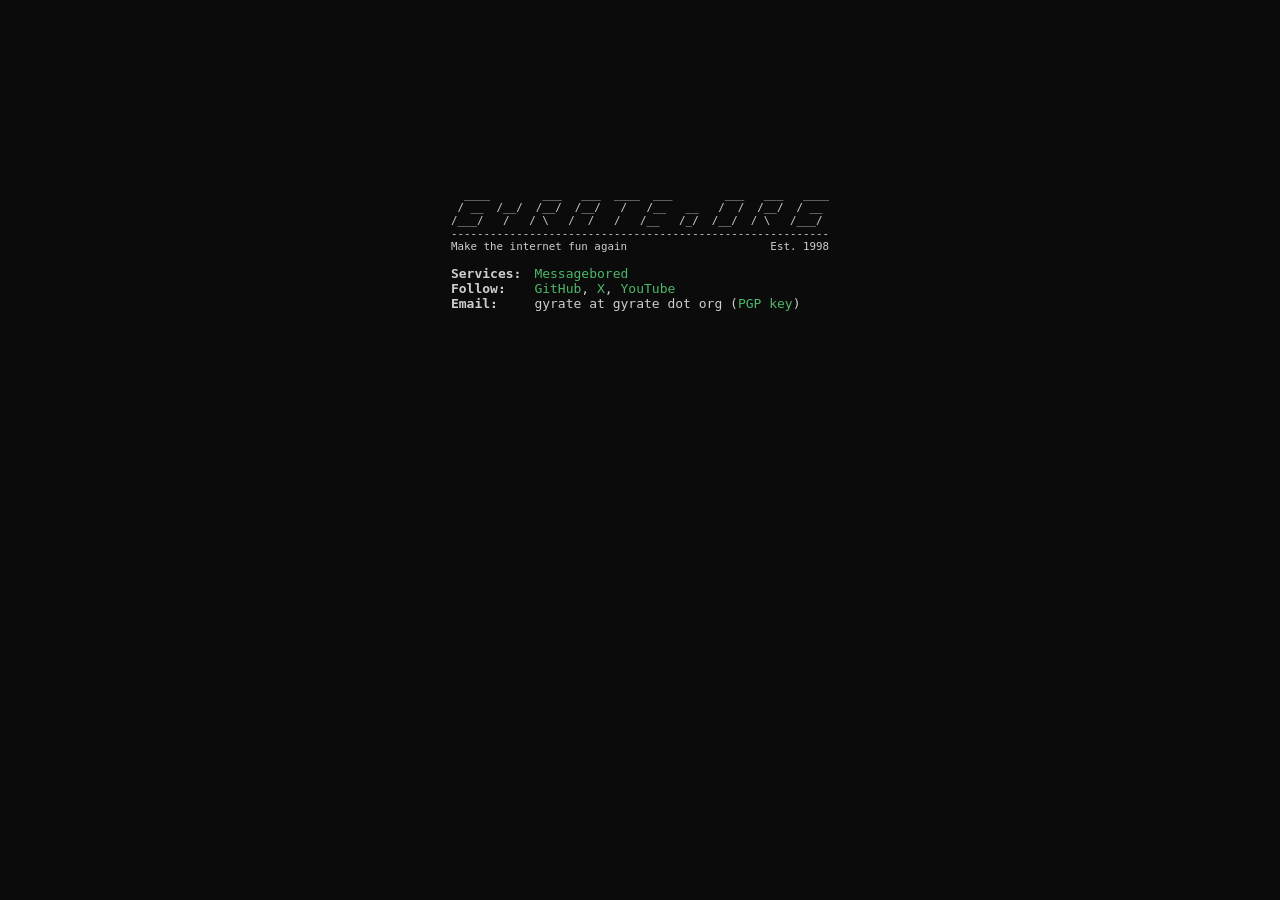
==== index.html @ 363b10ca "chore: initial commit" ====
<!doctype html>
<html lang="en">
  <head>
    <meta charset="utf-8" />
    <meta name="viewport" content="width=device-width, initial-scale=1" />
    <meta name="robots" content="noarchive" />
    <title>Gyrate Dot Org</title>
    <meta name="description" content="Make the internet fun again" />
    <link rel="stylesheet" href="style.css" />
    <link
      rel="icon"
      href="https://s.gravatar.com/avatar/5c136e727517ec9abb1d33a867206623?size=16"
    />
  </head>
  <body>
    <div class="root">
      <header>
        <pre>
  ____        ___   ___  ____  ___        ___   ___   ____
 / __  /__/  /__/  /__/   /   /__   __   /  /  /__/  / __
/___/   /   / \   /  /   /   /__   /_/  /__/  / \   /___/
----------------------------------------------------------
Make the internet fun again                      Est. 1998</pre
        >
      </header>
      <main>
        <dl>
          <dt>Services</dt>
          <dd><a href="https://messagebored.org/">Messagebored</a></dd>
          <dt>Follow</dt>
          <dd>
            <span><a href="https://github.com/gyratedotorg">GitHub</a></span>
            <span><a href="https://x.com/gyratedotorg">X</a></span>
            <span
              ><a href="https://www.youtube.com/@gyratedotorg">YouTube</a></span
            >
          </dd>
          <dt>Email</dt>
          <dd>
            gyrate at gyrate dot org (<a href="publickey.gyrate@gyrate.org.asc"
              >PGP key</a
            >)
          </dd>
        </dl>
      </main>
    </div>
  </body>
</html>
---- style.css ----
:root {
  --color-bg: oklch(0.15 0 0);
  --color-fg: oklch(0.85 0 0);
  --color-link: oklch(0.7 0.15 150);
  --space: 1em;
}

html {
  background-color: var(--color-bg);
  color: var(--color-fg);
  font-family: monospace;
}

body {
  display: flex;
  flex-direction: column;
  align-items: center;
}

a {
  color: var(--color-link);
  text-decoration-line: none;
}

.root {
  margin-block-start: 20vh;
  align-items: center;
  display: flex;
  flex-direction: column;
  inline-size: min-content;
}

header {
  font-size: smaller;
  inline-size: 100%;

  pre {
    margin: 0;
  }
}

main {
  inline-size: 100%;
  max-inline-size: 100%;
  overflow-wrap: anywhere;
}

dl {
  display: grid;
  grid-template-columns: max-content auto;
  column-gap: var(--space);
}

dt {
  font-weight: bold;

  &::after {
    content: ":";
  }
}

dd {
  margin: 0;

  > :not(:last-child):after {
    content: ", ";
  }
}
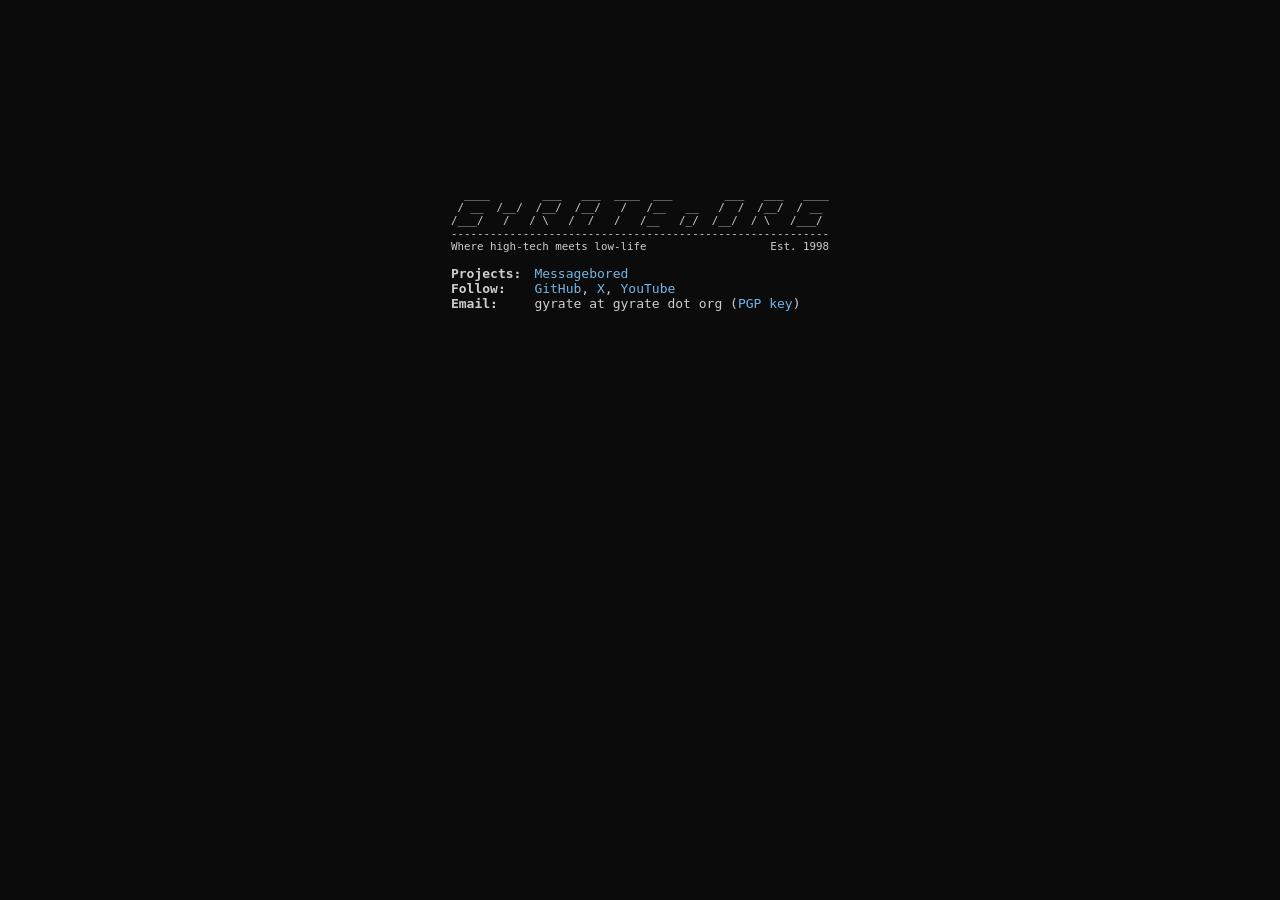
==== commit 382896f0: "chore: initial commit" ====
--- a/index.html
+++ b/index.html
@@ -20,12 +20,12 @@
  / __  /__/  /__/  /__/   /   /__   __   /  /  /__/  / __
 /___/   /   / \   /  /   /   /__   /_/  /__/  / \   /___/
 ----------------------------------------------------------
-Make the internet fun again                      Est. 1998</pre
+Where high-tech meets low-life                   Est. 1998</pre
         >
       </header>
       <main>
         <dl>
-          <dt>Services</dt>
+          <dt>Projects</dt>
           <dd><a href="https://messagebored.org/">Messagebored</a></dd>
           <dt>Follow</dt>
           <dd>
--- a/style.css
+++ b/style.css
@@ -1,7 +1,7 @@
 :root {
   --color-bg: oklch(0.15 0 0);
   --color-fg: oklch(0.85 0 0);
-  --color-link: oklch(0.7 0.15 150);
+  --color-link: oklch(0.75 0.1 240);
   --space: 1em;
 }
 
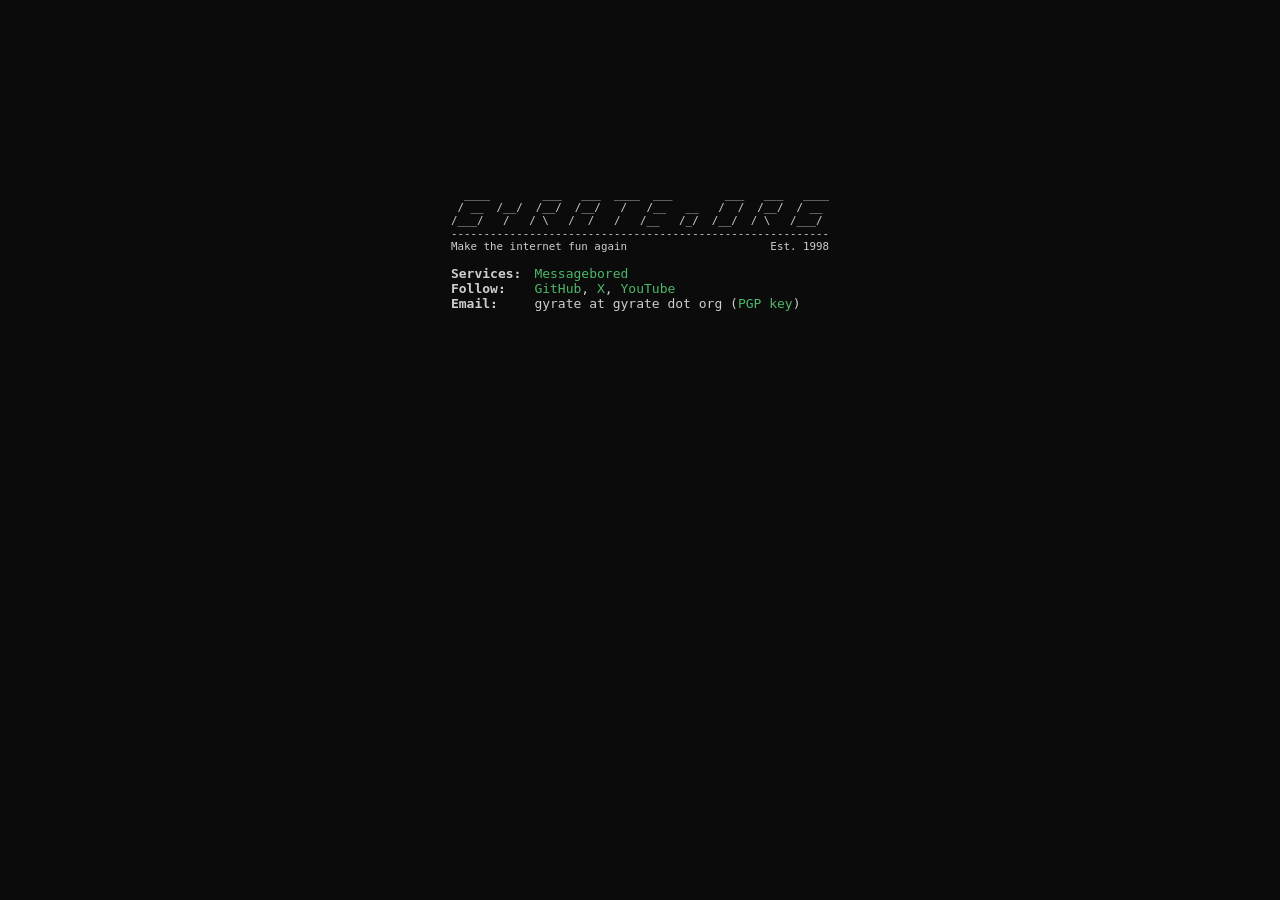
==== commit 8aee5514: "chore: initial commit" ====
--- a/index.html
+++ b/index.html
@@ -6,11 +6,9 @@
     <meta name="robots" content="noarchive" />
     <title>Gyrate Dot Org</title>
     <meta name="description" content="Make the internet fun again" />
+    <link rel="icon" href="icon.svg" sizes="any" type="image/svg+xml" />
+    <link rel="icon" href="favicon.ico" sizes="48x48" />
     <link rel="stylesheet" href="style.css" />
-    <link
-      rel="icon"
-      href="https://s.gravatar.com/avatar/5c136e727517ec9abb1d33a867206623?size=16"
-    />
   </head>
   <body>
     <div class="root">
@@ -20,12 +18,12 @@
  / __  /__/  /__/  /__/   /   /__   __   /  /  /__/  / __
 /___/   /   / \   /  /   /   /__   /_/  /__/  / \   /___/
 ----------------------------------------------------------
-Where high-tech meets low-life                   Est. 1998</pre
+Make the internet fun again                      Est. 1998</pre
         >
       </header>
       <main>
         <dl>
-          <dt>Projects</dt>
+          <dt>Services</dt>
           <dd><a href="https://messagebored.org/">Messagebored</a></dd>
           <dt>Follow</dt>
           <dd>
--- a/style.css
+++ b/style.css
@@ -1,7 +1,7 @@
 :root {
   --color-bg: oklch(0.15 0 0);
   --color-fg: oklch(0.85 0 0);
-  --color-link: oklch(0.75 0.1 240);
+  --color-link: oklch(0.7 0.15 150);
   --space: 1em;
 }
 
